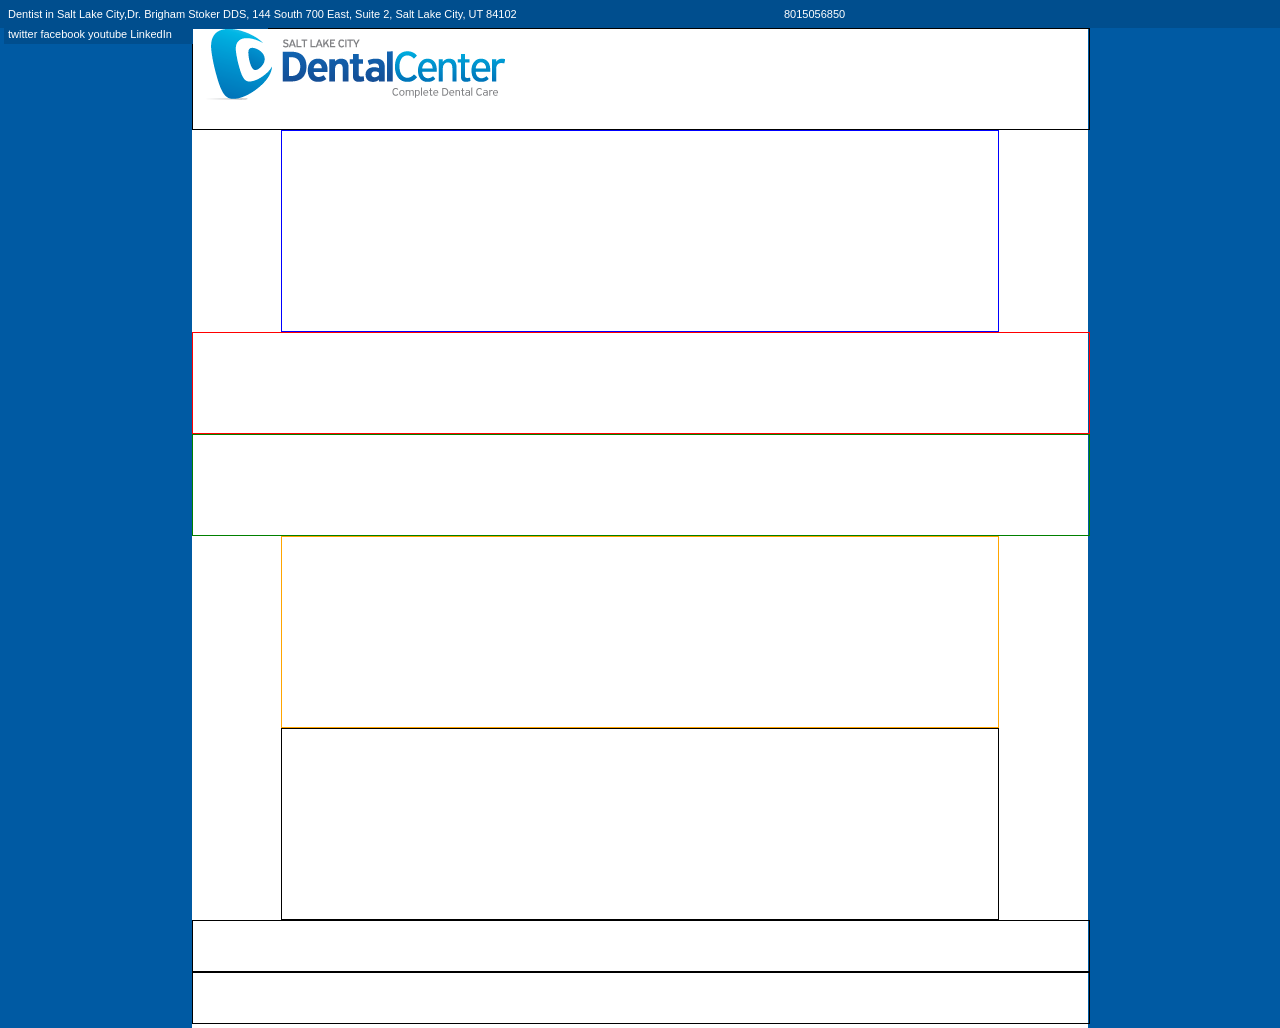
==== SLC-Dental/index.html @ da213357 "skeleton frome of the project" ====
<!DOCTYPE html>
<head>
<link rel="stylesheet" href="styles.css"/>
</head>
<body>
    <div class="top"><div class="address">Dentist in Salt Lake City,Dr. Brigham Stoker DDS, 144 South 700 East, Suite 2, Salt Lake City, UT 84102</div><div class="phone">8015056850</div>
        <canvas width="28" height="13" style="width: 28px; height: 13px; top: -2px; left -4px;"></canvas>
        <div class="social__media">twitter facebook youtube LinkedIn</div>
        </div>
    <div class="container">
        
        <header><img src="logo.png"/></header>
        <div class="pictures"></div>
        <div class="middle"></div>
        <div class="staff"></div>
        <div class="article"></div>
        <div class="youtube"></div>
        <div class="bottom__logo"></div>
        <footer></footer>
    </div>
</body>
</html>
---- SLC-Dental/styles.css ----
html, body {
    height: 1000px;
    width: 100%;
    margin: 0 auto;
    background: #005AA3;
    
}
.container{
    height: 100%;
    width: 70%;
    margin: auto;
    background: #FFF;
}
.top{
    height: 2%;
    width: 100%;
    margin: 0 auto;
    color: #FFF;
    font-family: sans-serif;
    font-size: 11px;
    padding: 4px;
    background: #004E8E;
    
    
}
.address{
    height: auto;
    width: 60%;
    color: #FFF;
    font-family: sans-serif;
    font-size: 11px;
    padding: 4px;
    background: #004E8E;
    display: inline-block;
    
}
.phone{
    height: auto;
    width: 20%;
     margin: 0 auto;
    color: #FFF;
    font-family: sans-serif;
    font-size: 11px;
    padding: 4px;
    background: #004E8E;
    display: inline-block;
}
.social__media{
    height: auto;
    width: 20%;
     margin: 0 auto;
    color: #FFF;
    font-family: sans-serif;
    font-size: 11px;
    padding: 4px;
    background: #004E8E;
    display: inline-block;
    
}
header{
    height: 10%;
        width: 100%;
    border: 1px solid black;
}
.pictures{
    height: 20%;
    width: 80%;
    margin: 0 auto;
    border: 1px solid blue;
}
.middle{
 height: 10%;
    width: 100%;
    margin: 0 auto;
    border: 1px solid red;
    
}
.staff{
 height: 10%;
    width: 100%;
    border: 1px solid green;
}
.article{
    height: 19%;
    width: 80%;
    margin: 0 auto;
    border: 1px solid orange;
}
.youtube{
    height: 19%;
    width: 80%;
    margin: 0 auto;
    border: 1px solid black;
}
.bottom__logo{
 height: 5%;
    width: 100%;
    border: 1px solid black;
}
footer{
 height: 5%;
    width: 100%;
    border: 1px solid black;
}
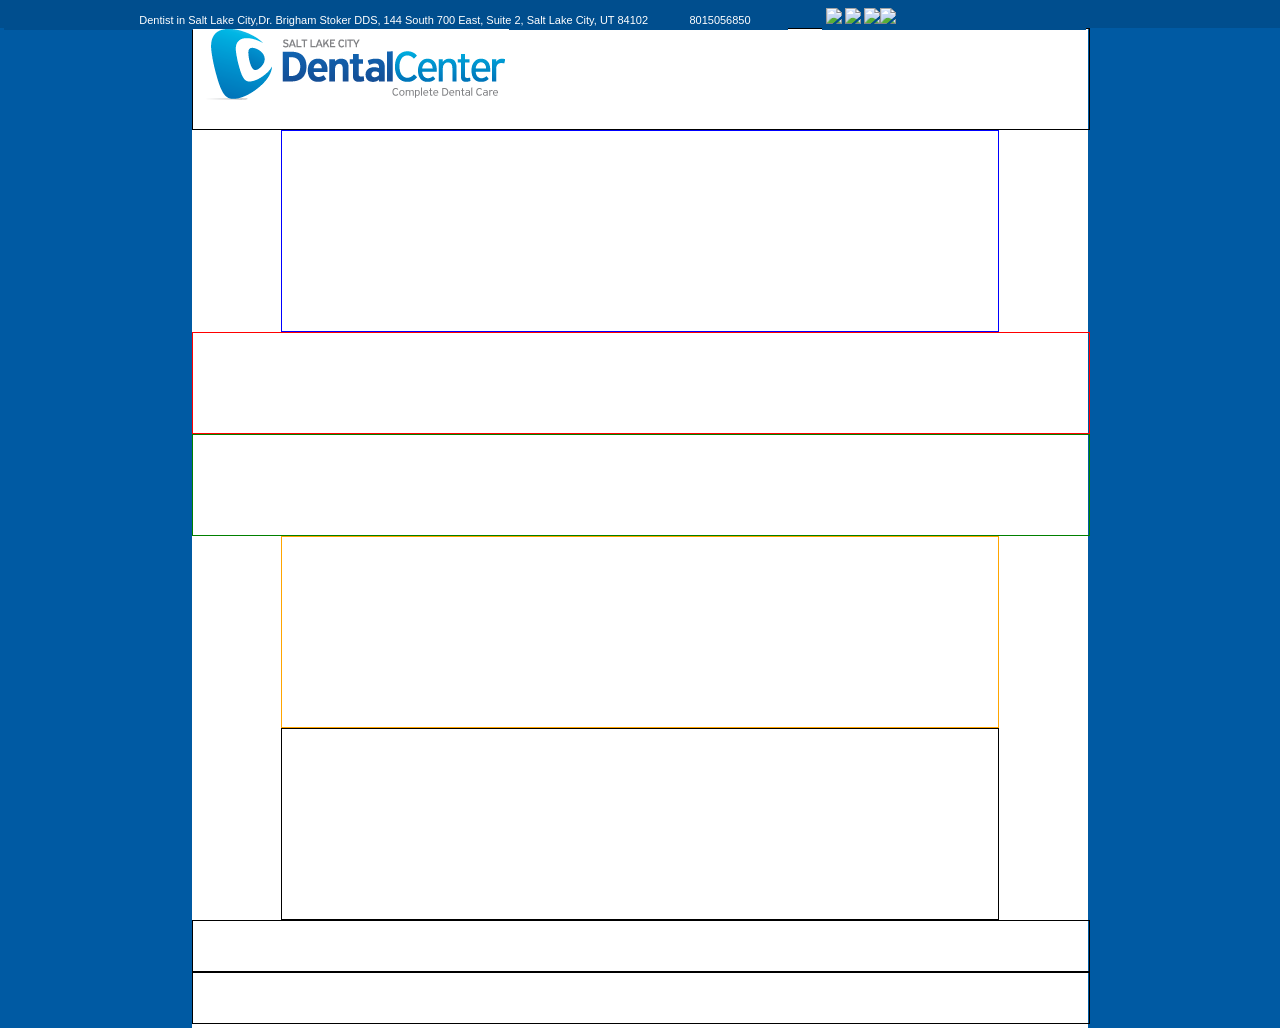
==== commit 620dcb70: "still working on this one" ====
--- a/SLC-Dental/index.html
+++ b/SLC-Dental/index.html
@@ -5,7 +5,7 @@
 <body>
     <div class="top"><div class="address">Dentist in Salt Lake City,Dr. Brigham Stoker DDS, 144 South 700 East, Suite 2, Salt Lake City, UT 84102</div><div class="phone">8015056850</div>
         <canvas width="28" height="13" style="width: 28px; height: 13px; top: -2px; left -4px;"></canvas>
-        <div class="social__media">twitter facebook youtube LinkedIn</div>
+        <div class="social__media"><img src="twitter.png width=17px; height=21px"/> <img src="facebook.png width=6px; height=21px"/> <img src="youtube.png width=40px; height=21px"/><img src="linkedin.png width=19px; height=21px"/></div>
         </div>
     <div class="container">
         
--- a/SLC-Dental/styles.css
+++ b/SLC-Dental/styles.css
@@ -21,23 +21,25 @@
     font-size: 11px;
     padding: 4px;
     background: #004E8E;
+    @media: min-width:1200px;
     
     
 }
 .address{
     height: auto;
-    width: 60%;
+    width: 50%;
     color: #FFF;
     font-family: sans-serif;
     font-size: 11px;
     padding: 4px;
     background: #004E8E;
     display: inline-block;
+    text-align: right;
     
 }
 .phone{
     height: auto;
-    width: 20%;
+    width: 10%;
      margin: 0 auto;
     color: #FFF;
     font-family: sans-serif;
@@ -45,6 +47,7 @@
     padding: 4px;
     background: #004E8E;
     display: inline-block;
+    text-align: center;
 }
 .social__media{
     height: auto;
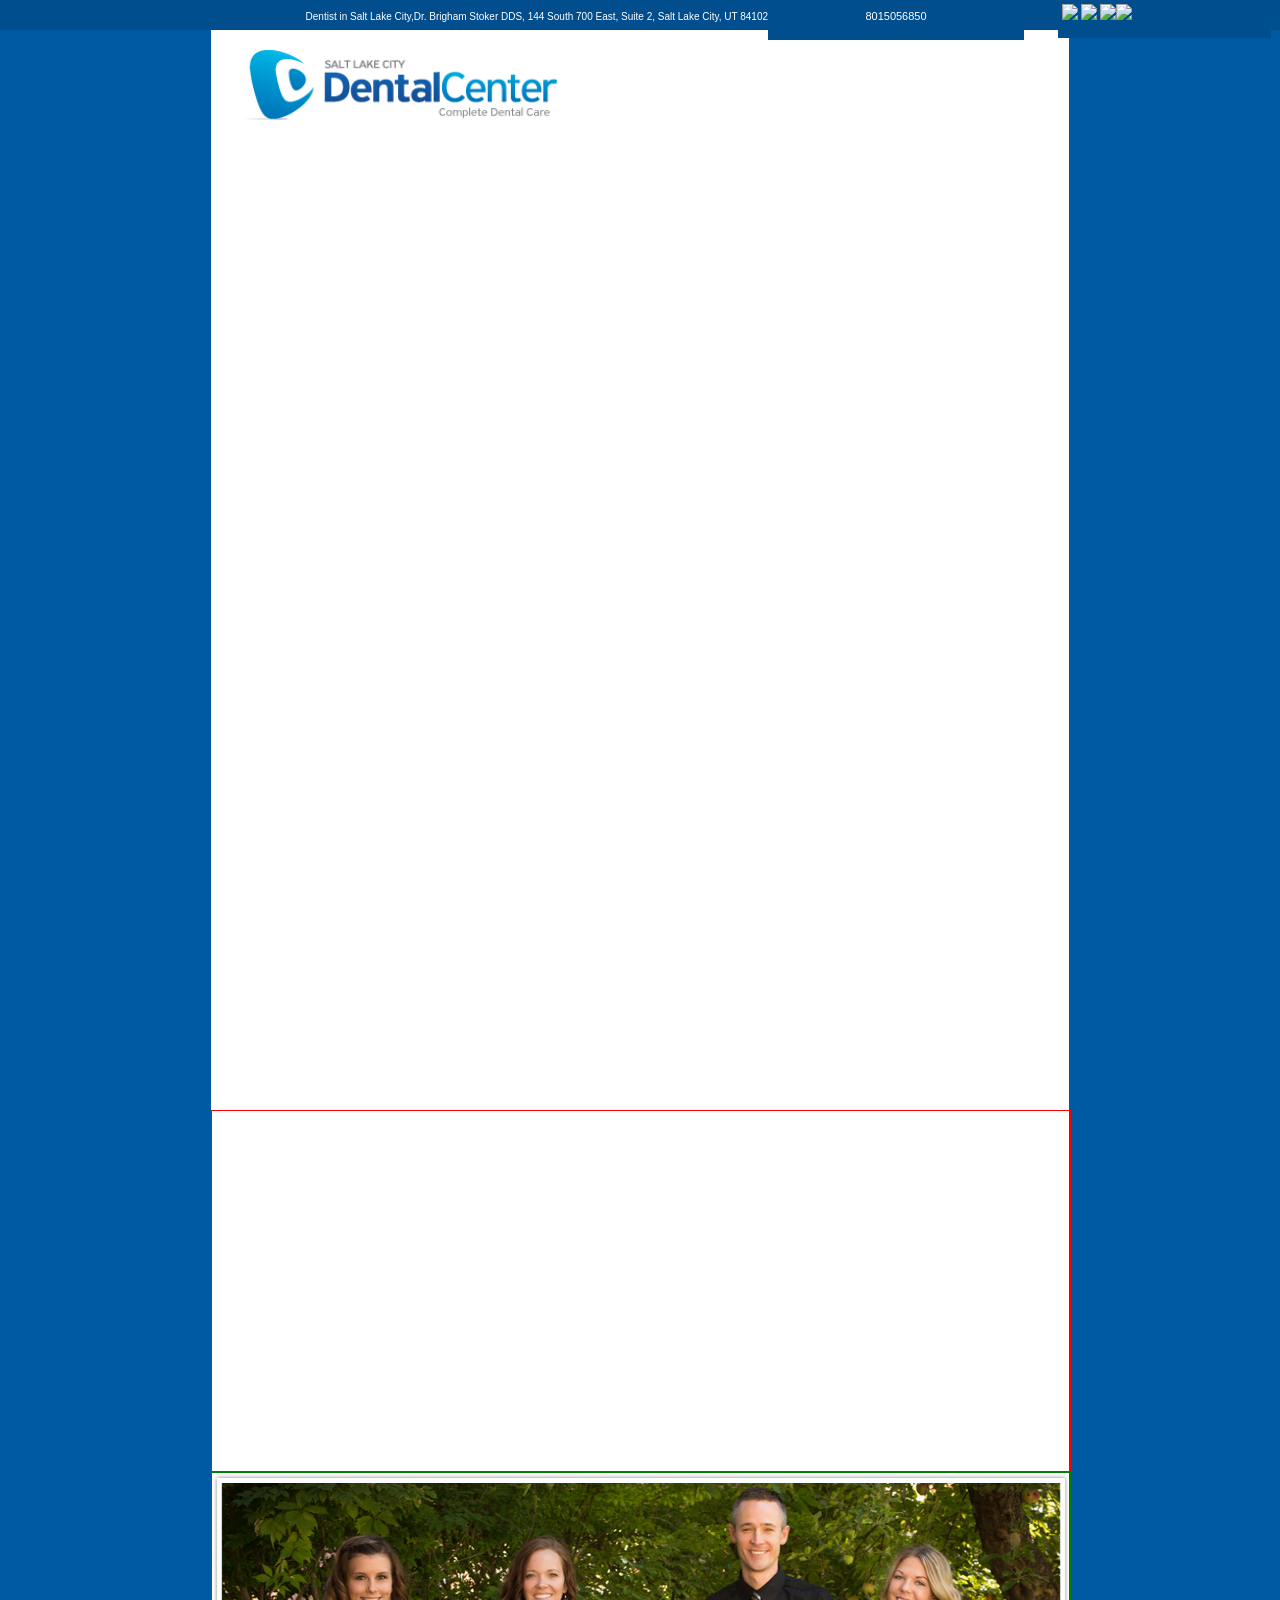
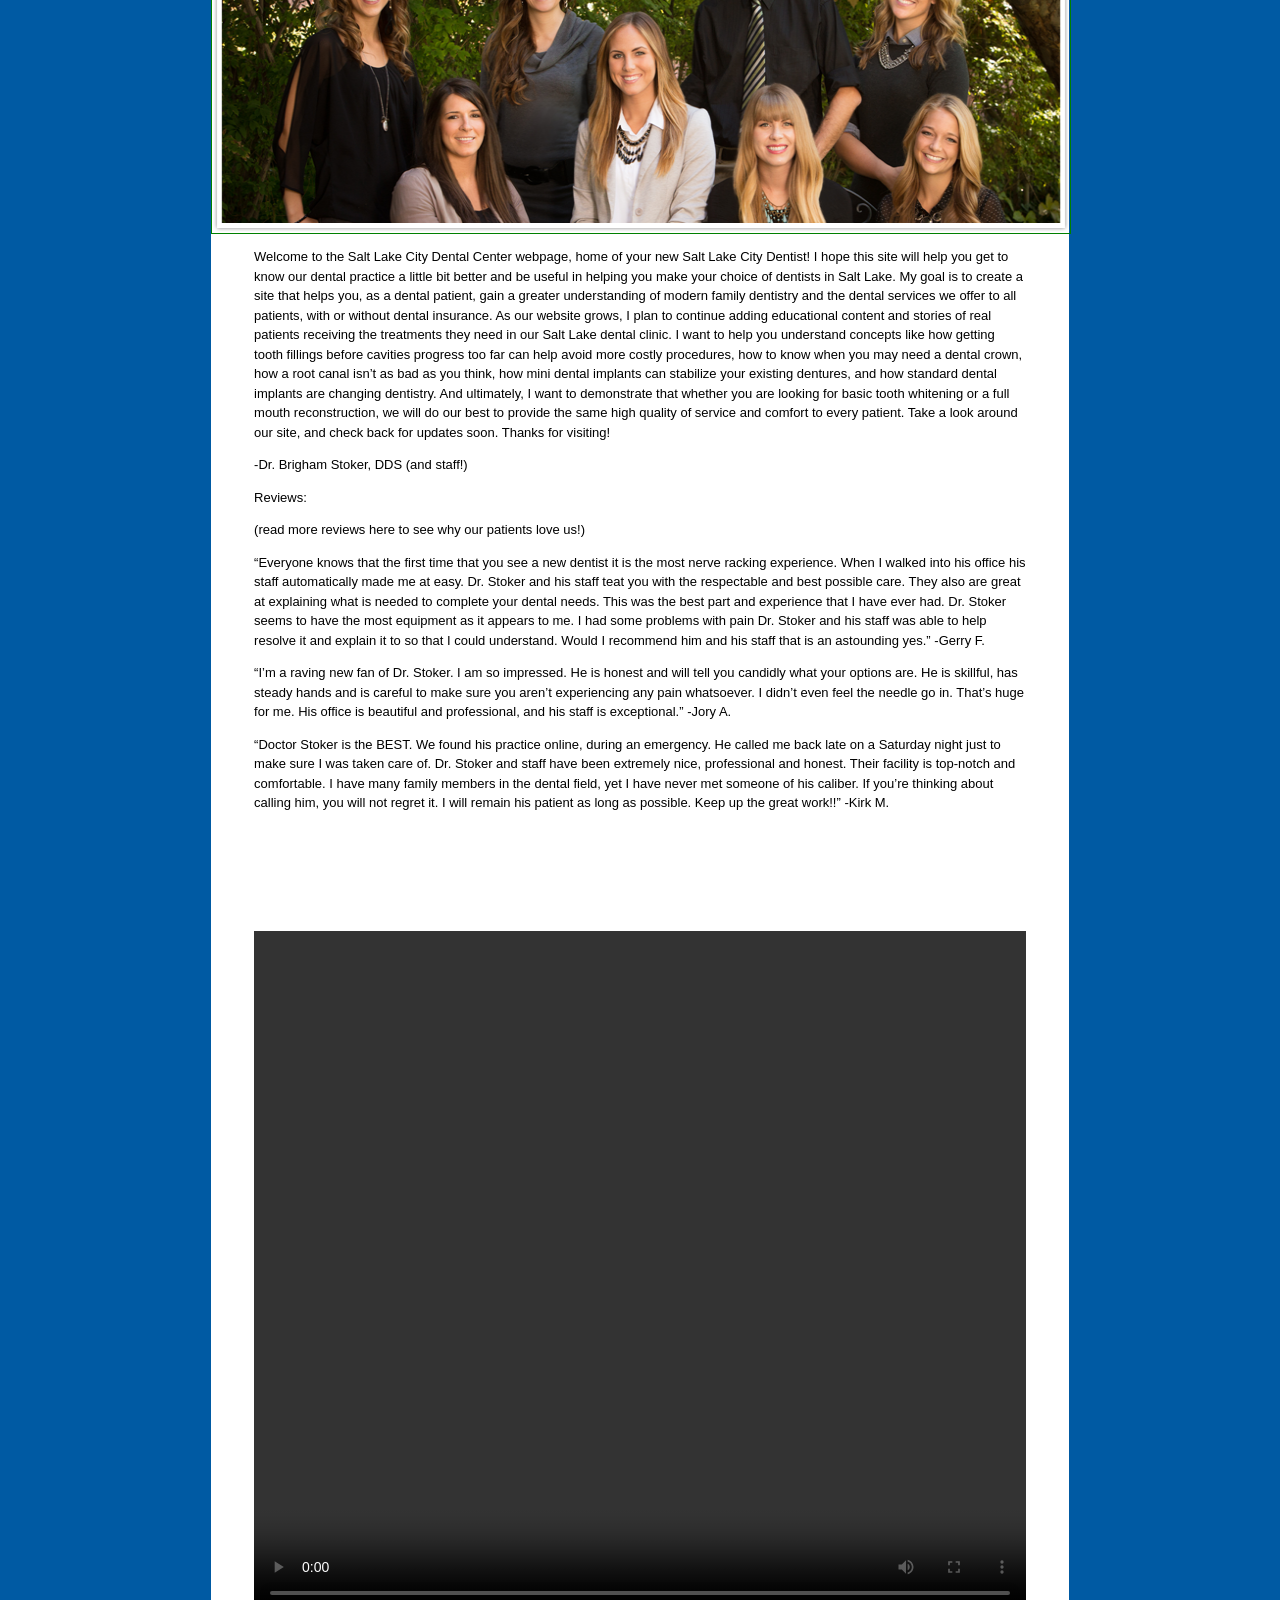
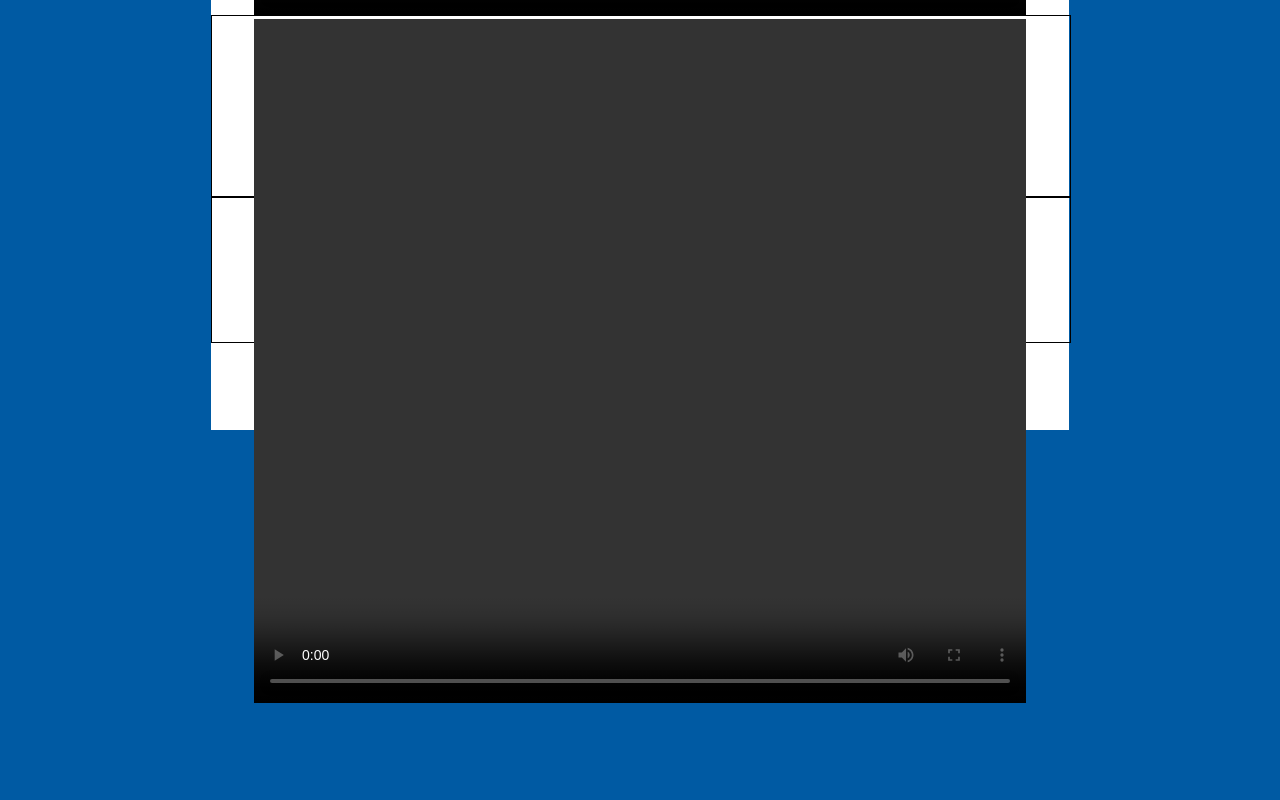
==== commit 58641fa1: "backup of what is working right now" ====
--- a/SLC-Dental/index.html
+++ b/SLC-Dental/index.html
@@ -1,6 +1,8 @@
 <!DOCTYPE html>
+<html>
 <head>
 <link rel="stylesheet" href="styles.css"/>
+<meta name="viewport" content="width=device-width, initial-scale=1.0">
 </head>
 <body>
     <div class="top"><div class="address">Dentist in Salt Lake City,Dr. Brigham Stoker DDS, 144 South 700 East, Suite 2, Salt Lake City, UT 84102</div><div class="phone">8015056850</div>
@@ -9,12 +11,35 @@
         </div>
     <div class="container">
         
-        <header><img src="logo.png"/></header>
+        <header><img id="logo" src="logo.png"/></header>
         <div class="pictures"></div>
         <div class="middle"></div>
-        <div class="staff"></div>
-        <div class="article"></div>
-        <div class="youtube"></div>
+        <div class="staff">
+        <img id="staff" src="Salt-Lake-City-Dentist-Great-Staff.png"/>
+        </div>
+        <div class="article">
+            <p> Welcome to the Salt Lake City Dental Center webpage, home of your new Salt Lake City Dentist! I hope this site will help you get to know our dental practice a little bit better and be useful in helping you make your choice of dentists in Salt Lake. My goal is to create a site that helps you, as a dental patient, gain a greater understanding of modern family dentistry and the dental services we offer to all patients, with or without dental insurance. As our website grows, I plan to continue adding educational content and stories of real patients receiving the treatments they need in our Salt Lake dental clinic. I want to help you understand concepts like how getting tooth fillings before cavities progress too far can help avoid more costly procedures, how to know when you may need a dental crown, how a root canal isn’t as bad as you think, how mini dental implants can stabilize your existing dentures, and how standard dental implants are changing dentistry. And ultimately, I want to demonstrate that whether you are looking for basic tooth whitening or a full mouth reconstruction, we will do our best to provide the same high quality of service and comfort to every patient. Take a look around our site, and check back for updates soon. Thanks for visiting!</p>
+
+           <p>     -Dr. Brigham Stoker, DDS  (and staff!)</p>
+
+<p>Reviews:</p>
+
+<p>(read more reviews here to see why our patients love us!)</p>
+
+<p>“Everyone knows that the first time that you see a new dentist it is the most nerve racking experience. When I walked into his office his staff automatically made me at easy. Dr. Stoker and his staff teat you with the respectable and best possible care. They also are great at explaining what is needed to complete your dental needs. This was the best part and experience that I have ever had. Dr. Stoker seems to have the most equipment as it appears to me. I had some problems with pain Dr. Stoker and his staff was able to help resolve it and explain it to so that I could understand. Would I recommend him and his staff that is an astounding yes.” -Gerry F.</p>
+
+ <p>“I’m a raving new fan of Dr. Stoker. I am so impressed. He is honest and will tell you candidly what your options are. He is skillful, has steady hands and is careful to make sure you aren’t experiencing any pain whatsoever. I didn’t even feel the needle go in. That’s huge for me. His office is beautiful and professional, and his staff is exceptional.” -Jory A.</p>
+
+   <p> “Doctor Stoker is the BEST. We found his practice online, during an emergency. He called me back late on a Saturday night just to make sure I was taken care of. Dr. Stoker and staff have been extremely nice, professional and honest. Their facility is top-notch and comfortable. I have many family members in the dental field, yet I have never met someone of his caliber. If you’re thinking about calling him, you will not regret it. I will remain his patient as long as possible. Keep up the great work!!” -Kirk M.</p>
+        </div>
+        <div class="youtube">
+        <video id="stube" width="640" height="360" preload controls>
+	       <source src="HTML5Sample_H264.mov" />
+	       <source src="HTML5Sample_Ogg.ogv" />
+	       <source src="HTML5Sample_WebM.webm" />
+        </video>    
+        <video id="stube" src="https://www.youtube.com/watch?v=7FRccHMF32s" controls preload></video>
+        </div>
         <div class="bottom__logo"></div>
         <footer></footer>
     </div>
--- a/SLC-Dental/styles.css
+++ b/SLC-Dental/styles.css
@@ -1,57 +1,62 @@
 
 html, body {
-    height: 1000px;
+    height: 4000px;
     width: 100%;
     margin: 0 auto;
     background: #005AA3;
     
 }
 .container{
-    height: 100%;
-    width: 70%;
-    margin: auto;
+    height: 90%;
+    width: 67%;
+    margin: 0 auto;
     background: #FFF;
 }
 .top{
-    height: 2%;
+    height: 30px;
     width: 100%;
     margin: 0 auto;
     color: #FFF;
     font-family: sans-serif;
     font-size: 11px;
-    padding: 4px;
+    padding: 0px;
     background: #004E8E;
-    @media: min-width:1200px;
-    
-    
+        
+}
+#logo{
+ height: 70px;
+    width: 330px;
+    padding-top: 20px;
+    padding-left: 20px;
 }
 .address{
     height: auto;
-    width: 50%;
+    width: 60%;
     color: #FFF;
     font-family: sans-serif;
-    font-size: 11px;
-    padding: 4px;
+    font-size: 10px;
+    margin: 0 auto;
+    padding: 0px;
     background: #004E8E;
     display: inline-block;
     text-align: right;
     
 }
 .phone{
-    height: auto;
-    width: 10%;
+    height: 30px;
+    width: 20%;
      margin: 0 auto;
     color: #FFF;
     font-family: sans-serif;
     font-size: 11px;
-    padding: 4px;
+    padding: 0px;
     background: #004E8E;
     display: inline-block;
     text-align: center;
 }
 .social__media{
-    height: auto;
-    width: 20%;
+    height: 100%;
+    width: 16%;
      margin: 0 auto;
     color: #FFF;
     font-family: sans-serif;
@@ -61,16 +66,20 @@
     display: inline-block;
     
 }
+#staff{
+ height: 100%;
+    width: 100%;
+}
 header{
     height: 10%;
         width: 100%;
-    border: 1px solid black;
+    
 }
 .pictures{
     height: 20%;
     width: 80%;
     margin: 0 auto;
-    border: 1px solid blue;
+    
 }
 .middle{
  height: 10%;
@@ -86,15 +95,21 @@
 }
 .article{
     height: 19%;
-    width: 80%;
+    width: 90%;
     margin: 0 auto;
-    border: 1px solid orange;
+    line-height: 1.5;
+    font-family: sans-serif;
+    font-size: 13px;
 }
 .youtube{
     height: 19%;
-    width: 80%;
+    width: 90%;
     margin: 0 auto;
-    border: 1px solid black;
+}
+#stube{
+ height: 100%;
+    width: 100%;
+    
 }
 .bottom__logo{
  height: 5%;
@@ -102,7 +117,26 @@
     border: 1px solid black;
 }
 footer{
- height: 5%;
+ height: 4%;
     width: 100%;
     border: 1px solid black;
 }
+
+@media screen and (max-width: 480px){
+    .container{
+        width: 100%;   
+    }
+    .top{
+        width: 100%;
+    }
+    .article{
+        width: 100%;   
+    }
+    header{
+        width: 100%;
+    }
+    footer{
+        width: 100%; 
+    }
+    
+}
